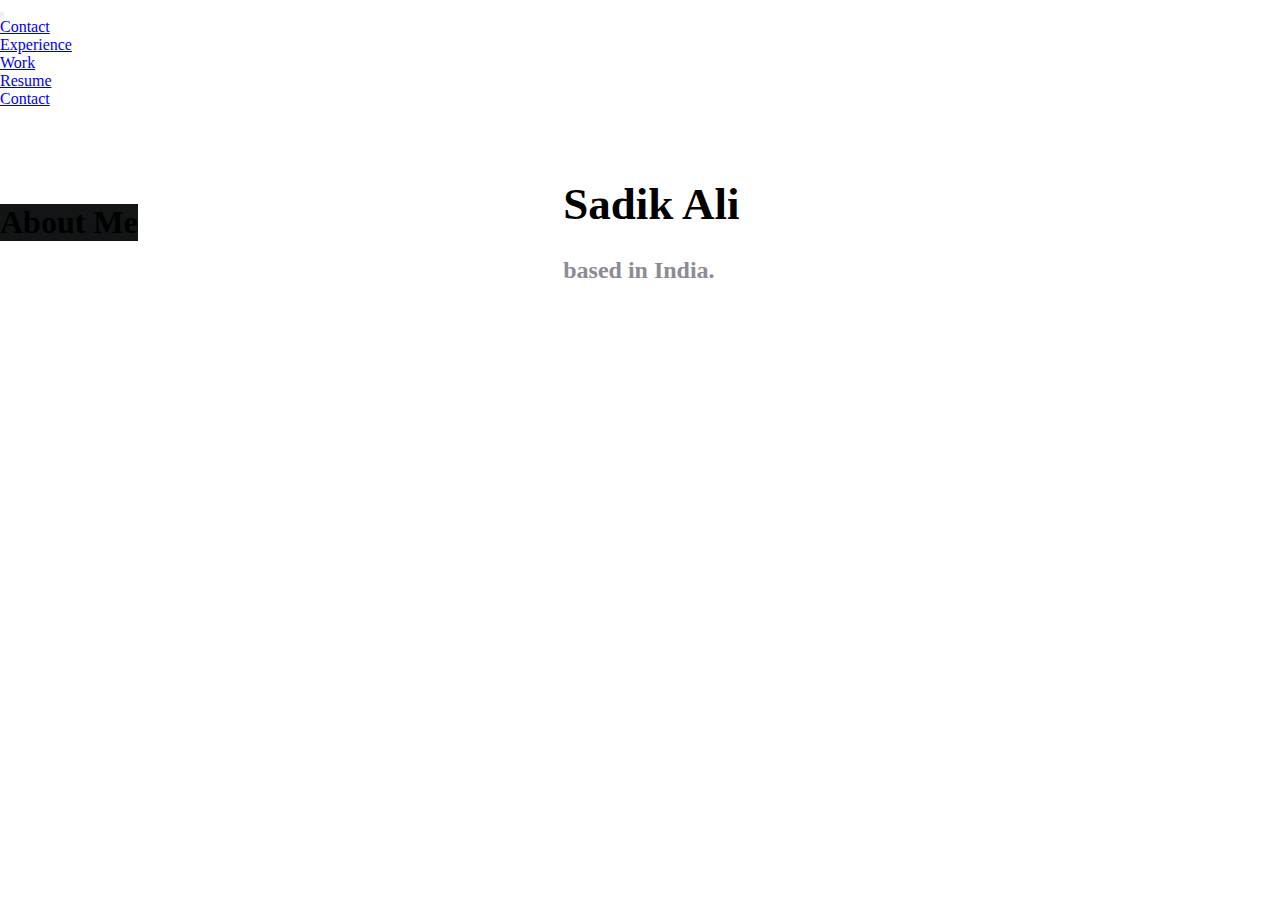
==== contact.html @ 028b053a "update" ====
<!DOCTYPE html>
<html lang="en">

<head>
    <meta charset="UTF-8">
    <meta name="viewport" content="width=device-width, initial-scale=1.0">
    <title>Portfolio</title>
    <link href="https://cdn.jsdelivr.net/npm/bootstrap@5.0.2/dist/css/bootstrap.min.css" rel="stylesheet"
        integrity="sha384-EVSTQN3/azprG1Anm3QDgpJLIm9Nao0Yz1ztcQTwFspd3yD65VohhpuuCOmLASjC" crossorigin="anonymous">
    <style>
        @import url('https://fonts.googleapis.com/css2?family=Open+Sans:ital,wght@0,400;0,500;0,600;0,700;0,800;1,500;1,600&display=swap');
    </style>
    <link rel="stylesheet" href="style.css">
</head>

<body>
    <div class="main_wrapper">
        <nav class="navbar navbar-expand-lg navbar-light bg-light">
            <div class="container">
                <button class="navbar-toggler" type="button" data-bs-toggle="collapse"
                    data-bs-target="#navbarTogglerDemo01" aria-controls="navbarTogglerDemo01" aria-expanded="false"
                    aria-label="Toggle navigation">
                    <span class="navbar-toggler-icon"></span>
                </button>
                <div class="collapse navbar-collapse justify-content-between" id="navbarTogglerDemo01">
                    <a class="navbar-brand py-3" href="/index.html">Contact</a>
                    <ul class="navbar-nav d-flex">
                        <li class="nav-item">
                            <!-- <a class="nav-link active" aria-current="page" href="#">Experience</a> -->
                            <a class="nav-link" aria-current="page" href="/experience.html">Experience</a>
                        </li>
                        <li class="nav-item">
                            <a class="nav-link" href="/work.html">Work</a>
                        </li>
                        <li class="nav-item">
                            <a class="nav-link" href="/resume.html">Resume</a>
                        </li>
                        <li class="nav-item">
                            <a class="nav-link" href="/contact.html">Contact</a>
                        </li>
                    </ul>
                </div>
            </div>
        </nav>
        <div class="container">
            <div class="row section_one" style="margin-top: 6rem;">
                <div class="col-lg-6 col-sm-12 py-5 px-5" style="background-color: #121516;">
                    <h1 class="text-white text-center mb-4">About Me</h1>
                </div>
                <div class="col-lg-6 col-sm-12 py-5" style="position: absolute;left: 44%;">
                    <div class="detail">
                        <div class="name_wrapper">
                            <h2 style="font-size: 45px;color: #fff;">I'm</h2>
                            <h2 class="name_text" style="font-size: 45px;">Sadik Ali</h2>
                        </div>
                        <h2 style="color: #fff;">
                            Software developer
                        </h2>
                        <h2 style="color: #8D8B94;">
                            based in India.
                        </h2>
                        <p style="color: #fff;">i'm probably the most passionate developer you will ever get to work
                            with. if you gave a
                            great
                            project that needs some amazing skills, i'm your guy.</p>
                    </div>
                </div>
            </div>

        </div>
    </div>
    </div>
    <!-- script -->
    <script src="https://cdn.jsdelivr.net/npm/bootstrap@5.0.2/dist/js/bootstrap.bundle.min.js"
        integrity="sha384-MrcW6ZMFYlzcLA8Nl+NtUVF0sA7MsXsP1UyJoMp4YLEuNSfAP+JcXn/tWtIaxVXM"
        crossorigin="anonymous"></script>
    <script>
        const text = document.querySelector('.text p');
        text.innerHTML = text.innerText.split("").map((char, i) =>
            `<span style="transform:rotate(${i * 7.4}deg)">${char}</span>`
        ).join('')
    </script>
</body>

</html>
---- style.css ----
@import url("https://fonts.googleapis.com/css2?family=Open+Sans:ital,wght@0,400;0,500;0,600;0,700;0,800;1,500;1,600&display=swap");
* {
  margin: 0;
  padding: 0;
  box-sizing: border-box;
}

body {
  font-size: 16px;
  font-family: consolas;
}

.section_one {
  display: flex;
  align-items: center;
  gap: 50px;
  margin-top: 50px;
}
@media screen and (max-width: 600px) {
  .section_one {
    flex-direction: column;
  }
}
.section_one .circle {
  position: relative;
  width: 250px;
  height: 250px;
  /* background-color: #ccc; */
  border-radius: 50%;
  display: flex;
  justify-content: center;
  align-items: center;
}
.section_one .circle .logo {
  position: absolute;
  width: 200px;
  height: 200px;
  background-color: #fff;
  border-radius: 50%;
  background: url(./sadik.jpg);
  background-size: cover;
  filter: brightness(1.2) contrast(1);
  border: 1px solid #000;
}
.section_one .circle .text {
  position: absolute;
  width: 100%;
  height: 100%;
  animation: animateText 20s linear infinite;
}
.section_one .circle .text span {
  position: absolute;
  left: 50%;
  font-size: 19px;
  font-weight: 800;
  transform-origin: 0 125px;
  font-family: consolas;
  text-transform: uppercase;
  background: linear-gradient(to right, #121fcf 0%, #cf1512 100%);
  background-clip: text;
  -webkit-background-clip: text;
  -webkit-text-fill-color: transparent;
}
@keyframes animateText {
  0% {
    transform: rotate(0deg);
  }
  50% {
    transform: rotate(100deg);
  }
  100% {
    transform: rotate(-120deg);
  }
}
.section_one .detail h1 {
  font-size: 50px;
  font-weight: 700;
}
.section_one .detail h5 {
  font-size: 20px;
  font-weight: 700;
  color: #ccc;
}

.section_two {
  display: flex;
  align-items: center;
  gap: 50px;
  margin-top: 50px;
}
.section_two .detail svg {
  width: 100%;
  height: 100%;
}
.section_two .detail svg text {
  animation: stroke 8s infinite alternate;
  stroke-width: 1;
  stroke: #365fa0;
  font-size: 50px;
}
@keyframes stroke {
  0% {
    fill: rgba(72, 138, 204, 0);
    stroke: rgb(54, 95, 160);
    stroke-dashoffset: 25%;
    stroke-dasharray: 0 50%;
    stroke-width: 2;
  }
  70% {
    fill: rgba(72, 138, 204, 0);
    stroke: rgb(54, 95, 160);
  }
  80% {
    fill: rgba(72, 138, 204, 0);
    stroke: rgb(54, 95, 160);
    stroke-width: 3;
  }
  100% {
    fill: rgb(72, 138, 204);
    stroke: rgba(54, 95, 160, 0);
    stroke-dashoffset: -25%;
    stroke-dasharray: 50% 0;
    stroke-width: 0;
  }
}/*# sourceMappingURL=style.css.map */
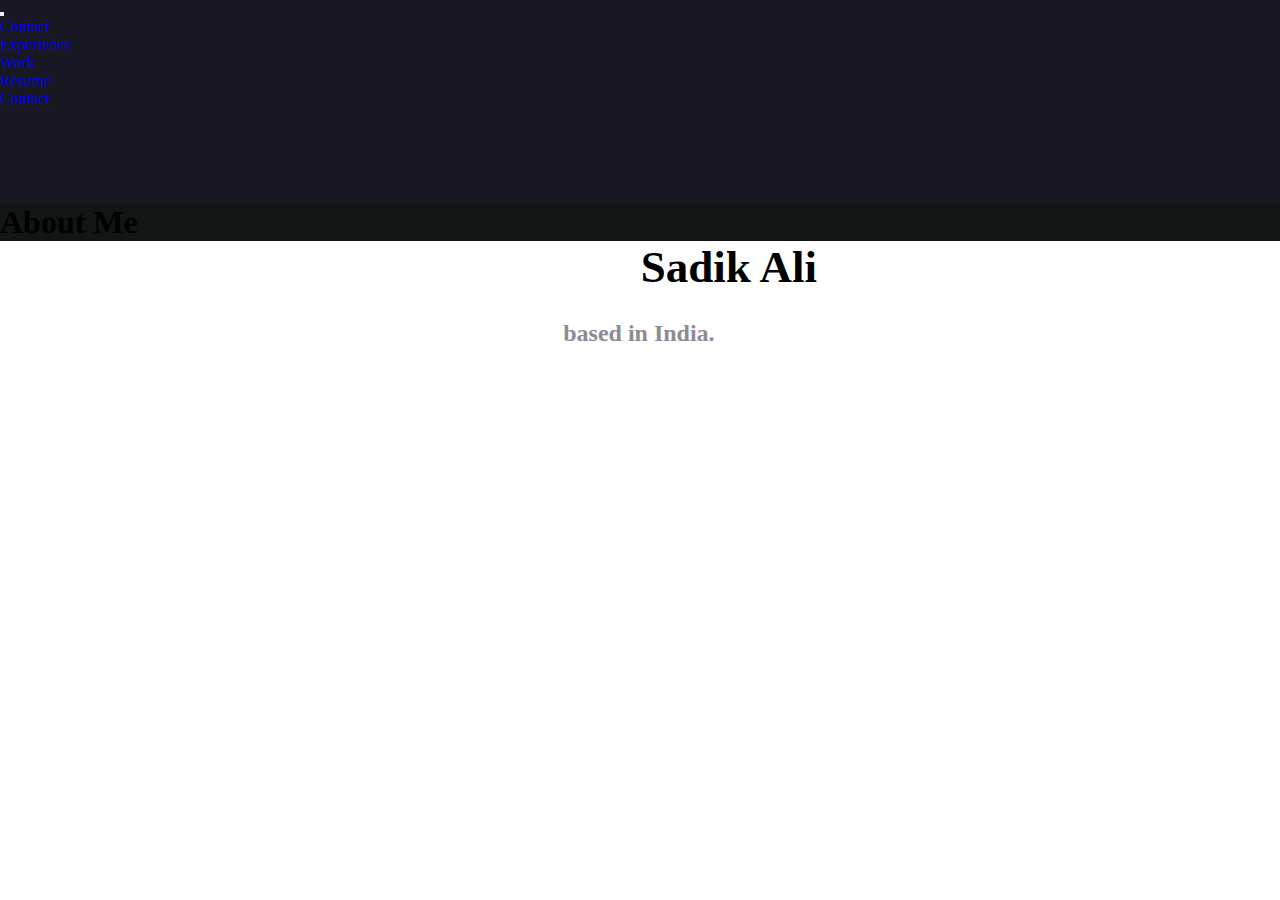
==== commit 4b9f372b: "3" ====
--- a/contact.html
+++ b/contact.html
@@ -23,20 +23,20 @@
                     <span class="navbar-toggler-icon"></span>
                 </button>
                 <div class="collapse navbar-collapse justify-content-between" id="navbarTogglerDemo01">
-                    <a class="navbar-brand py-3" href="/index.html">Contact</a>
+                    <a class="navbar-brand py-3" href="./index.html">Contact</a>
                     <ul class="navbar-nav d-flex">
                         <li class="nav-item">
                             <!-- <a class="nav-link active" aria-current="page" href="#">Experience</a> -->
-                            <a class="nav-link" aria-current="page" href="/experience.html">Experience</a>
+                            <a class="nav-link" aria-current="page" href="./experience.html">Experience</a>
                         </li>
                         <li class="nav-item">
-                            <a class="nav-link" href="/work.html">Work</a>
+                            <a class="nav-link" href="./work.html">Work</a>
                         </li>
                         <li class="nav-item">
-                            <a class="nav-link" href="/resume.html">Resume</a>
+                            <a class="nav-link" href="./resume.html">Resume</a>
                         </li>
                         <li class="nav-item">
-                            <a class="nav-link" href="/contact.html">Contact</a>
+                            <a class="nav-link" href="./contact.html">Contact</a>
                         </li>
                     </ul>
                 </div>
--- a/style.css
+++ b/style.css
@@ -10,26 +10,31 @@
   font-family: consolas;
 }
 
-.section_one {
-  display: flex;
-  align-items: center;
-  gap: 50px;
-  margin-top: 50px;
+.main_wrapper {
+  background-color: #181824;
 }
-@media screen and (max-width: 600px) {
-  .section_one {
-    flex-direction: column;
-  }
+
+.home,
+.experience,
+.work,
+.resume,
+.contact {
+  padding: 7rem 0rem 6rem;
 }
+
 .section_one .circle {
   position: relative;
   width: 250px;
   height: 250px;
-  /* background-color: #ccc; */
   border-radius: 50%;
   display: flex;
   justify-content: center;
   align-items: center;
+}
+@media screen and (max-width: 600px) {
+  .section_one .circle {
+    width: 100%;
+  }
 }
 .section_one .circle .logo {
   position: absolute;
@@ -56,7 +61,7 @@
   transform-origin: 0 125px;
   font-family: consolas;
   text-transform: uppercase;
-  background: linear-gradient(to right, #121fcf 0%, #cf1512 100%);
+  background: radial-gradient(circle farthest-side at center center, #ff0000 0%, #ffff00 25%, #05c1ff 50%, #ffff00 75%, #ff0000 100%);
   background-clip: text;
   -webkit-background-clip: text;
   -webkit-text-fill-color: transparent;
@@ -72,6 +77,37 @@
     transform: rotate(-120deg);
   }
 }
+.section_one .detail .name_wrapper {
+  display: flex;
+  gap: 10px;
+}
+.section_one .detail .name_text {
+  animation: stroke 3s infinite alternate;
+  font-size: 50px;
+  font-weight: 800;
+}
+@keyframes stroke {
+  0% {
+    background: linear-gradient(to left, #00ff00 0%, #00ffff 100%);
+    -webkit-background-clip: text;
+    -webkit-text-fill-color: transparent;
+  }
+  50% {
+    background: linear-gradient(to bottom right, #25cc0f 0%, #9e3212 100%);
+    -webkit-background-clip: text;
+    -webkit-text-fill-color: transparent;
+  }
+  75% {
+    background: linear-gradient(to left, #ffff00 0%, #05c1ff 50%, #ffff00 100%);
+    -webkit-background-clip: text;
+    -webkit-text-fill-color: transparent;
+  }
+  100% {
+    background: linear-gradient(to left, #008080 0%, #ffffff 25%, #05c1ff 50%, #ffffff 75%, #005757 100%);
+    -webkit-background-clip: text;
+    -webkit-text-fill-color: transparent;
+  }
+}
 .section_one .detail h1 {
   font-size: 50px;
   font-weight: 700;
@@ -80,46 +116,62 @@
   font-size: 20px;
   font-weight: 700;
   color: #ccc;
+  margin-left: 30px;
+}
+@media screen and (max-width: 600px) {
+  .section_one .detail h5 {
+    margin-left: 0px;
+    text-align: center;
+  }
 }
 
-.section_two {
+.experience {
+  color: #fff;
+}
+.experience .box_wrap {
+  display: grid;
+  gap: 30px;
+  grid-template-columns: repeat(3, 1fr);
+}
+.experience .box_wrap .work_exp {
   display: flex;
   align-items: center;
-  gap: 50px;
-  margin-top: 50px;
+  justify-content: space-evenly;
+  border: 1px solid #fff;
+  border-radius: 5px;
+  padding: 15px 10px;
 }
-.section_two .detail svg {
-  width: 100%;
-  height: 100%;
+.experience .box_wrap .work_exp .ex_circle {
+  display: flex;
+  align-items: center;
+  justify-content: center;
+  width: 80px;
+  height: 80px;
+  padding: 5px;
+  background: linear-gradient(#ccc 0 0) padding-box, linear-gradient(to right, #9c20aa, #fb3570) border-box;
+  color: #313149;
+  border: 5px solid transparent;
+  border-radius: 50px;
+  animation: circle 3s infinite alternate;
+  font-size: 20px;
+  font-weight: 700;
 }
-.section_two .detail svg text {
-  animation: stroke 8s infinite alternate;
-  stroke-width: 1;
-  stroke: #365fa0;
-  font-size: 50px;
+.experience .box_wrap .work_exp .ex_name {
+  font-size: 20px;
+  font-weight: 700;
+  text-transform: uppercase;
 }
-@keyframes stroke {
+@keyframes circle {
   0% {
-    fill: rgba(72, 138, 204, 0);
-    stroke: rgb(54, 95, 160);
-    stroke-dashoffset: 25%;
-    stroke-dasharray: 0 50%;
-    stroke-width: 2;
+    background: linear-gradient(#ccc 0 0) padding-box, linear-gradient(#f6b73c, #4d9f0c) border-box;
   }
-  70% {
-    fill: rgba(72, 138, 204, 0);
-    stroke: rgb(54, 95, 160);
+  50% {
+    background: linear-gradient(#ccc 0 0) padding-box, linear-gradient(to bottom right, #25cc0f 0%, #9e3212 100%) border-box;
   }
-  80% {
-    fill: rgba(72, 138, 204, 0);
-    stroke: rgb(54, 95, 160);
-    stroke-width: 3;
+  75% {
+    background: linear-gradient(#ccc 0 0) padding-box, linear-gradient(to left, #ffff00 0%, #05c1ff 50%, #ffff00 100%) border-box;
   }
   100% {
-    fill: rgb(72, 138, 204);
-    stroke: rgba(54, 95, 160, 0);
-    stroke-dashoffset: -25%;
-    stroke-dasharray: 50% 0;
-    stroke-width: 0;
+    background: linear-gradient(#ccc 0 0) padding-box, linear-gradient(to left, #008080 0%, #ffffff 25%, #05c1ff 50%, #ffffff 75%, #005757 100%) border-box;
   }
 }/*# sourceMappingURL=style.css.map */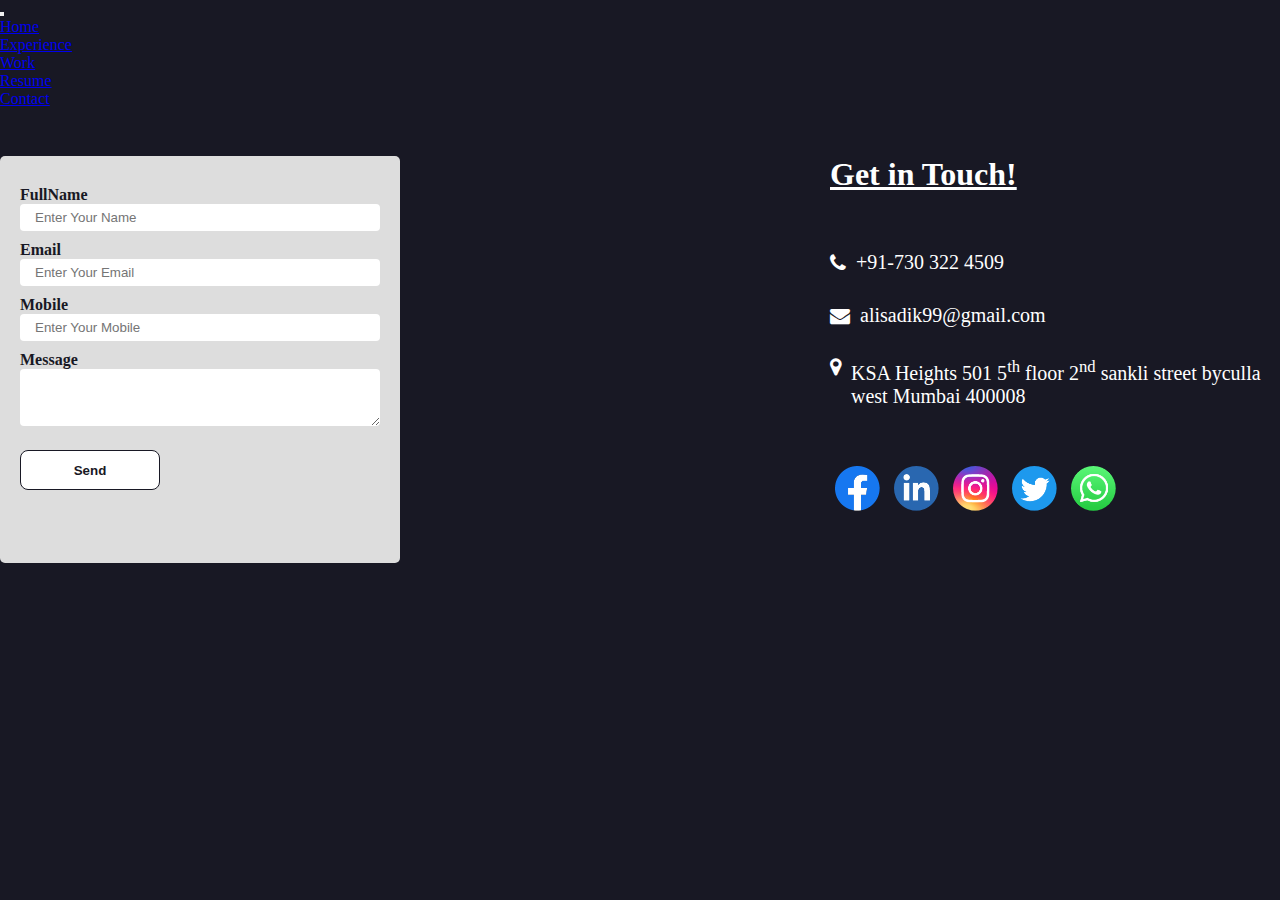
==== commit 48624807: "3" ====
--- a/contact.html
+++ b/contact.html
@@ -10,12 +10,13 @@
     <style>
         @import url('https://fonts.googleapis.com/css2?family=Open+Sans:ital,wght@0,400;0,500;0,600;0,700;0,800;1,500;1,600&display=swap');
     </style>
+    <link rel="stylesheet" href="https://cdnjs.cloudflare.com/ajax/libs/font-awesome/4.7.0/css/font-awesome.min.css">
     <link rel="stylesheet" href="style.css">
 </head>
 
 <body>
     <div class="main_wrapper">
-        <nav class="navbar navbar-expand-lg navbar-light bg-light">
+        <nav class="navbar sticky-top navbar-expand-lg navbar-light bg-light">
             <div class="container">
                 <button class="navbar-toggler" type="button" data-bs-toggle="collapse"
                     data-bs-target="#navbarTogglerDemo01" aria-controls="navbarTogglerDemo01" aria-expanded="false"
@@ -23,7 +24,7 @@
                     <span class="navbar-toggler-icon"></span>
                 </button>
                 <div class="collapse navbar-collapse justify-content-between" id="navbarTogglerDemo01">
-                    <a class="navbar-brand py-3" href="./index.html">Contact</a>
+                    <a class="navbar-brand py-3" href="./index.html">Home</a>
                     <ul class="navbar-nav d-flex">
                         <li class="nav-item">
                             <!-- <a class="nav-link active" aria-current="page" href="#">Experience</a> -->
@@ -42,43 +43,91 @@
                 </div>
             </div>
         </nav>
-        <div class="container">
-            <div class="row section_one" style="margin-top: 6rem;">
-                <div class="col-lg-6 col-sm-12 py-5 px-5" style="background-color: #121516;">
-                    <h1 class="text-white text-center mb-4">About Me</h1>
+        <div class="container contact" id="contact">
+
+            <div class="main_section">
+                <div class="form_section">
+                    <form action="">
+                        <label for="name">FullName</label>
+                        <input type="text" id="name" placeholder="Enter Your Name"> <br>
+                        <label for="email">Email</label>
+                        <input type="email" id="email" placeholder="Enter Your Email"> <br>
+                        <label for="mobile">Mobile</label>
+                        <input type="tel" id="mobile" placeholder="Enter Your Mobile"> <br>
+                        <label for="message">Message</label>
+                        <textarea id="message" rows="3"> </textarea> <br>
+                        <button type="submit" class="submit" id="submit" onclick="sendEmail()"> Send</button>
+                    </form>
                 </div>
-                <div class="col-lg-6 col-sm-12 py-5" style="position: absolute;left: 44%;">
-                    <div class="detail">
-                        <div class="name_wrapper">
-                            <h2 style="font-size: 45px;color: #fff;">I'm</h2>
-                            <h2 class="name_text" style="font-size: 45px;">Sadik Ali</h2>
+                <div class="contact_section">
+                    <h1 class="get_touch">Get in Touch!</h1>
+                    <div class="contact_details">
+                        <div class="icon_div"><i class="fa fa-phone fa-1x" aria-hidden="true"></i><a
+                                href="tel:+917303224509"> +91-730
+                                322
+                                4509</a></div>
+                        <div class="icon_div"><i class="fa fa-envelope fa-1x" aria-hidden="true"></i><a
+                                href="mailto:alisadik99@gmail.com">alisadik99@gmail.com</a></div>
+                        <div class="icon_div"><i class="fa fa-map-marker fa-1x" aria-hidden="true"
+                                style="align-self: flex-start;"></i>
+                            <p>KSA Heights 501
+                                5<sup>th</sup> floor 2<sup>nd</sup> sankli
+                                street byculla west Mumbai 400008</p>
                         </div>
-                        <h2 style="color: #fff;">
-                            Software developer
-                        </h2>
-                        <h2 style="color: #8D8B94;">
-                            based in India.
-                        </h2>
-                        <p style="color: #fff;">i'm probably the most passionate developer you will ever get to work
-                            with. if you gave a
-                            great
-                            project that needs some amazing skills, i'm your guy.</p>
+                    </div>
+                    <div class="social_section">
+                        <a class="href_link" href="https://m.facebook.com/" target="_blank" style="padding: 5px;">
+                            <img src="./iconFbColor.png" alt="facebook" />
+                        </a>
+                        <a class="href_link" href="https://in.linkedin.com/company/" target="_blank"
+                            style="padding: 5px;">
+                            <img src="./iconLinkedinColor.png" alt="linkedin" />
+                        </a>
+                        <a class="href_link" href="https://www.instagram.com/" target="_blank" style="padding: 5px;">
+                            <img src="./iconInstaColor.png" alt="instagram" />
+                        </a>
+                        <a class="href_link" href="https://mobile.twitter.com/" target="_blank" style="padding: 5px;">
+                            <img src="./IconTwitterColor.png" alt="twitter" />
+                        </a>
+                        <a class="href_link" href="https://wa.me/+917303224509" target="_blank" style="padding: 5px;">
+                            <img src="./iconWhatsappColor.png" alt="whatsapp" />
+                        </a>
                     </div>
                 </div>
+
             </div>
-
         </div>
     </div>
-    </div>
     <!-- script -->
+    <script src="https://cdnjs.cloudflare.com/ajax/libs/jquery/3.7.1/jquery.min.js"
+        integrity="sha512-v2CJ7UaYy4JwqLDIrZUI/4hqeoQieOmAZNXBeQyjo21dadnwR+8ZaIJVT8EE2iyI61OV8e6M8PP2/4hpQINQ/g=="
+        crossorigin="anonymous" referrerpolicy="no-referrer"></script>
     <script src="https://cdn.jsdelivr.net/npm/bootstrap@5.0.2/dist/js/bootstrap.bundle.min.js"
         integrity="sha384-MrcW6ZMFYlzcLA8Nl+NtUVF0sA7MsXsP1UyJoMp4YLEuNSfAP+JcXn/tWtIaxVXM"
         crossorigin="anonymous"></script>
+    <script src="https://smtpjs.com/v3/smtp.js"></script>
     <script>
-        const text = document.querySelector('.text p');
-        text.innerHTML = text.innerText.split("").map((char, i) =>
-            `<span style="transform:rotate(${i * 7.4}deg)">${char}</span>`
-        ).join('')
+        function sendEmail() {
+
+            let name = document.getElementById("name").value;
+            let email = document.getElementById("email").value;
+            let mobile = document.getElementById("mobile").value;
+            let message = document.getElementById("message").value;
+            let finalmessage = "Name :" + name + "<br />  Email :" + email + "<br /> :" + mobile + "<br />  Message :" + message + "<br ?>";
+            // alert(finalmessage)
+            Email.send({
+                // host: 'smtp.elasticemail.com',
+                // username: 'alisadik99@gmail.com',
+                // password: '711BD5ED0167F6A06304FA088EF557729150',
+                SecureToken: "a76909b9-bb33-4b82-9248-db9d1f9e0a6f",
+                To: 'alisadik99@gmail.com',
+                From: "alisadik99@gmail.com",
+                Subject: "Mail from website",
+                Body: finalmessage,
+            }).then(
+                message => alert(message)
+            );
+        }
     </script>
 </body>
 
--- a/style.css
+++ b/style.css
@@ -12,17 +12,47 @@
 
 .main_wrapper {
   background-color: #181824;
+  height: 100vh;
+}
+@media screen and (max-width: 600px) {
+  .main_wrapper {
+    height: auto;
+  }
+}
+@media screen and (max-width: 600px) {
+  .main_wrapper .navbar-toggler {
+    margin-bottom: 0px;
+  }
 }
 
 .home,
 .experience,
 .work,
-.resume,
-.contact {
-  padding: 7rem 0rem 6rem;
-}
-
-.section_one .circle {
+.resume {
+  padding: 6rem 1.5rem;
+}
+@media screen and (max-width: 600px) {
+  .home,
+  .experience,
+  .work,
+  .resume {
+    padding: 2rem 1rem;
+  }
+}
+
+.home .main_section {
+  display: flex;
+}
+@media screen and (max-width: 600px) {
+  .home .main_section {
+    flex-direction: column;
+  }
+}
+.home .main_section .left_side {
+  background-color: #121516;
+  padding: 20px;
+}
+.home .main_section .left_side .circle {
   position: relative;
   width: 250px;
   height: 250px;
@@ -32,11 +62,11 @@
   align-items: center;
 }
 @media screen and (max-width: 600px) {
-  .section_one .circle {
+  .home .main_section .left_side .circle {
     width: 100%;
   }
 }
-.section_one .circle .logo {
+.home .main_section .left_side .circle .logo {
   position: absolute;
   width: 200px;
   height: 200px;
@@ -47,13 +77,13 @@
   filter: brightness(1.2) contrast(1);
   border: 1px solid #000;
 }
-.section_one .circle .text {
+.home .main_section .left_side .circle .text {
   position: absolute;
   width: 100%;
   height: 100%;
   animation: animateText 20s linear infinite;
 }
-.section_one .circle .text span {
+.home .main_section .left_side .circle .text span {
   position: absolute;
   left: 50%;
   font-size: 19px;
@@ -77,14 +107,48 @@
     transform: rotate(-120deg);
   }
 }
-.section_one .detail .name_wrapper {
+.home .main_section .right_side {
+  padding: 20px;
+}
+@media screen and (max-width: 600px) {
+  .home .main_section .right_side {
+    padding: 20px 0px;
+  }
+}
+@media screen and (max-width: 600px) {
+  .home .main_section .right_side .detail {
+    text-align: center;
+  }
+}
+.home .main_section .right_side .detail .name_wrapper {
   display: flex;
   gap: 10px;
 }
-.section_one .detail .name_text {
+@media screen and (max-width: 600px) {
+  .home .main_section .right_side .detail .name_wrapper {
+    justify-content: center;
+    margin-bottom: 20px;
+  }
+}
+.home .main_section .right_side .detail .name_wrapper .im_text {
+  color: #fff;
+  font-size: 50px;
+  font-weight: 800;
+}
+@media screen and (max-width: 600px) {
+  .home .main_section .right_side .detail .name_wrapper .im_text {
+    font-size: 35px;
+  }
+}
+.home .main_section .right_side .detail .name_wrapper .name_text {
   animation: stroke 3s infinite alternate;
   font-size: 50px;
   font-weight: 800;
+}
+@media screen and (max-width: 600px) {
+  .home .main_section .right_side .detail .name_wrapper .name_text {
+    font-size: 35px;
+  }
 }
 @keyframes stroke {
   0% {
@@ -108,18 +172,18 @@
     -webkit-text-fill-color: transparent;
   }
 }
-.section_one .detail h1 {
+.home .main_section .right_side .detail h1 {
   font-size: 50px;
   font-weight: 700;
 }
-.section_one .detail h5 {
+.home .main_section .right_side .detail h5 {
   font-size: 20px;
   font-weight: 700;
   color: #ccc;
   margin-left: 30px;
 }
 @media screen and (max-width: 600px) {
-  .section_one .detail h5 {
+  .home .main_section .right_side .detail h5 {
     margin-left: 0px;
     text-align: center;
   }
@@ -130,24 +194,29 @@
 }
 .experience .box_wrap {
   display: grid;
-  gap: 30px;
-  grid-template-columns: repeat(3, 1fr);
+  gap: 25px 50px;
+  grid-template-columns: repeat(3, 340px);
+}
+@media screen and (max-width: 600px) {
+  .experience .box_wrap {
+    grid-template-columns: repeat(1, 1fr);
+  }
 }
 .experience .box_wrap .work_exp {
   display: flex;
   align-items: center;
-  justify-content: space-evenly;
+  gap: 15px;
   border: 1px solid #fff;
   border-radius: 5px;
-  padding: 15px 10px;
+  padding: 15px 20px;
 }
 .experience .box_wrap .work_exp .ex_circle {
   display: flex;
   align-items: center;
-  justify-content: center;
+  flex-direction: column;
   width: 80px;
   height: 80px;
-  padding: 5px;
+  padding: 10px 0px 0px 0px;
   background: linear-gradient(#ccc 0 0) padding-box, linear-gradient(to right, #9c20aa, #fb3570) border-box;
   color: #313149;
   border: 5px solid transparent;
@@ -160,6 +229,7 @@
   font-size: 20px;
   font-weight: 700;
   text-transform: uppercase;
+  text-align: left;
 }
 @keyframes circle {
   0% {
@@ -174,4 +244,147 @@
   100% {
     background: linear-gradient(#ccc 0 0) padding-box, linear-gradient(to left, #008080 0%, #ffffff 25%, #05c1ff 50%, #ffffff 75%, #005757 100%) border-box;
   }
+}
+
+.work .slick_box {
+  height: auto;
+  padding: 20px 0px;
+  background-color: #00ffff;
+}
+.work .slick_box .main_item {
+  margin: 0px 10px;
+  height: 100px;
+  background-color: green;
+  position: relative;
+}
+.work .slick_box .main_item::after {
+  content: "";
+  position: absolute;
+  right: 0;
+  width: 0;
+  height: 0;
+  border-top: 50px solid #00ffff;
+  border-bottom: 50px solid #00ffff;
+  border-left: 60px solid transparent;
+}
+.work .slick_box .main_item .arrow-rightasdas {
+  width: 100%;
+  height: 100px;
+}
+
+.contact .main_section {
+  display: flex;
+  justify-content: space-between;
+}
+@media screen and (max-width: 600px) {
+  .contact .main_section {
+    flex-direction: column;
+  }
+}
+.contact .main_section .form_section {
+  margin-top: 3rem;
+  width: 400px;
+  border-radius: 5px;
+  display: flex;
+  justify-content: center;
+  background-color: #ddd;
+  padding: 30px 30px;
+}
+@media screen and (max-width: 600px) {
+  .contact .main_section .form_section {
+    width: 100%;
+  }
+}
+.contact .main_section .form_section label {
+  color: #181824;
+  font-weight: 600;
+}
+.contact .main_section .form_section input,
+.contact .main_section .form_section textarea {
+  width: 360px;
+  border-radius: 4px;
+  border: none;
+  padding: 6px 15px;
+  margin-bottom: 10px;
+}
+@media screen and (max-width: 600px) {
+  .contact .main_section .form_section input,
+  .contact .main_section .form_section textarea {
+    width: 100%;
+  }
+}
+.contact .main_section .form_section .submit {
+  width: 140px;
+  height: 40px;
+  border-radius: 8px;
+  border: 1px solid #181824;
+  color: #181824;
+  background-color: #fff;
+  font-weight: 600;
+  margin-top: 10px;
+  transition: 0.5s ease-in-out;
+}
+.contact .main_section .form_section .submit:hover {
+  color: #fff;
+  background-color: #292935;
+  transform: scale(1.1) translateX(10px);
+}
+.contact .main_section .contact_section {
+  margin: 3rem 0rem;
+  width: 450px;
+  color: #fff;
+}
+@media screen and (max-width: 600px) {
+  .contact .main_section .contact_section {
+    width: 100%;
+    text-align: center;
+  }
+}
+.contact .main_section .contact_section .get_touch {
+  text-decoration: underline;
+  color: #fff;
+  margin-bottom: 3rem;
+}
+.contact .main_section .contact_section .contact_details {
+  display: flex;
+  flex-direction: column;
+  justify-content: space-between;
+  gap: 10px;
+}
+@media screen and (max-width: 600px) {
+  .contact .main_section .contact_section .contact_details {
+    gap: 2px;
+  }
+}
+.contact .main_section .contact_section .contact_details .icon_div {
+  display: flex;
+  align-items: center;
+  gap: 10px;
+  color: #fff;
+  font-size: 20px;
+  margin: 10px 0px;
+}
+@media screen and (max-width: 600px) {
+  .contact .main_section .contact_section .contact_details .icon_div {
+    justify-content: center;
+  }
+}
+.contact .main_section .contact_section .contact_details .icon_div a {
+  color: #fff;
+  text-decoration: none;
+  font-size: 20px;
+}
+.contact .main_section .contact_section .social_section {
+  margin-top: 3rem;
+}
+@media screen and (max-width: 600px) {
+  .contact .main_section .contact_section .social_section {
+    margin-top: 1rem;
+  }
+}
+.contact .main_section .contact_section .social_section a.href_link {
+  text-decoration: none;
+}
+.contact .main_section .contact_section .social_section a.href_link img {
+  width: 45px;
 }/*# sourceMappingURL=style.css.map */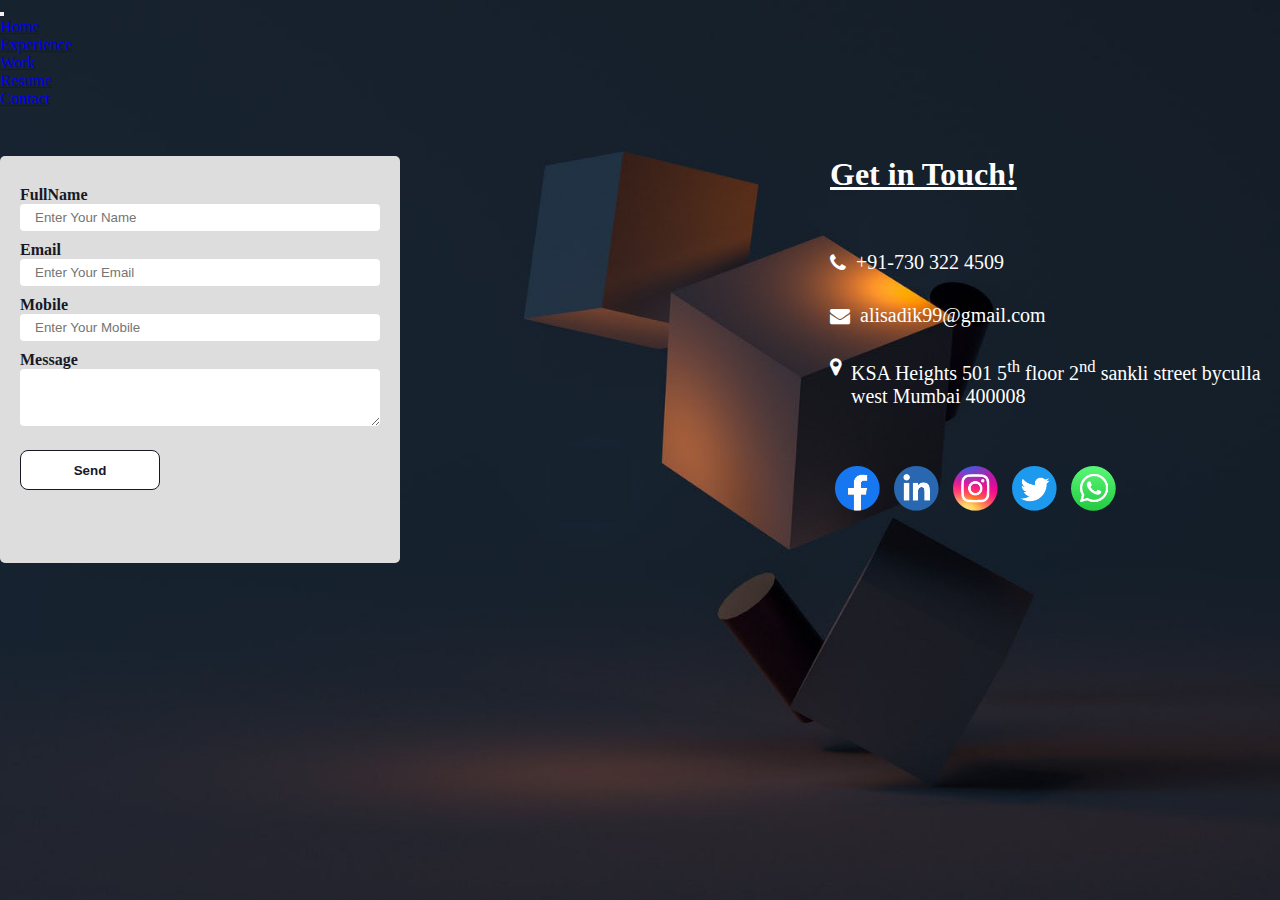
==== commit c8ee33f2: "changes 6" ====
--- a/contact.html
+++ b/contact.html
@@ -70,9 +70,9 @@
                                 href="mailto:alisadik99@gmail.com">alisadik99@gmail.com</a></div>
                         <div class="icon_div"><i class="fa fa-map-marker fa-1x" aria-hidden="true"
                                 style="align-self: flex-start;"></i>
-                            <p>KSA Heights 501
+                            <a>KSA Heights 501
                                 5<sup>th</sup> floor 2<sup>nd</sup> sankli
-                                street byculla west Mumbai 400008</p>
+                                street byculla west Mumbai 400008</a>
                         </div>
                     </div>
                     <div class="social_section">
--- a/style.css
+++ b/style.css
@@ -8,10 +8,52 @@
 body {
   font-size: 16px;
   font-family: consolas;
-}
-
+  background-image: url(./tamalsen-home-cover.jpg);
+  background-size: cover;
+  background-repeat: no-repeat;
+}
+@media screen and (max-width: 600px) {
+  body {
+    background-size: inherit;
+    background-position: top;
+  }
+}
+
+.name_text_color {
+  animation: stroke1 2s infinite;
+  font-size: 60px;
+  font-weight: 700;
+}
+@media screen and (max-width: 600px) {
+  .name_text_color {
+    font-size: 35px;
+  }
+}
+
+@keyframes stroke1 {
+  0% {
+    background: linear-gradient(to left, #00ff00 0%, #00ffff 100%);
+    -webkit-background-clip: text;
+    -webkit-text-fill-color: transparent;
+  }
+  50% {
+    background: linear-gradient(to left, #25cc0f 0%, #9e3212 100%);
+    -webkit-background-clip: text;
+    -webkit-text-fill-color: transparent;
+  }
+  75% {
+    background: linear-gradient(to left, #ffff00 0%, #05c1ff 50%, #ffff00 100%);
+    -webkit-background-clip: text;
+    -webkit-text-fill-color: transparent;
+  }
+  100% {
+    background: linear-gradient(to left, #008080 0%, #05c1ff 50%, #005757 100%);
+    -webkit-background-clip: text;
+    -webkit-text-fill-color: transparent;
+  }
+}
 .main_wrapper {
-  background-color: #181824;
+  width: 100%;
   height: 100vh;
 }
 @media screen and (max-width: 600px) {
@@ -27,15 +69,13 @@
 
 .home,
 .experience,
-.work,
-.resume {
+.work {
   padding: 6rem 1.5rem;
 }
 @media screen and (max-width: 600px) {
   .home,
   .experience,
-  .work,
-  .resume {
+  .work {
     padding: 2rem 1rem;
   }
 }
@@ -272,6 +312,136 @@
   height: 100px;
 }
 
+.resume {
+  display: flex;
+  justify-content: flex-start;
+  flex-direction: column;
+  align-items: center;
+  width: 770px;
+  height: 80vh;
+  padding: 2rem 0rem;
+  overflow-y: auto;
+}
+@media screen and (max-width: 600px) {
+  .resume {
+    width: 90%;
+    height: 92vh;
+    overflow-y: auto;
+    justify-content: flex-start;
+    align-items: unset;
+    padding: 1rem 0rem;
+  }
+}
+.resume .section_one {
+  display: flex;
+  flex-direction: row;
+  gap: 50px;
+}
+@media screen and (max-width: 600px) {
+  .resume .section_one {
+    gap: 30px;
+    flex-direction: column;
+  }
+}
+.resume .section_one .btn-right {
+  background: none;
+  border: 0;
+  font-size: 22px;
+  line-height: 2rem;
+  position: relative;
+  width: 20rem;
+  height: 2rem;
+  transition: 0.5s ease-in-out;
+}
+@media screen and (max-width: 600px) {
+  .resume .section_one .btn-right {
+    width: 95%;
+    margin: 0px auto;
+  }
+}
+.resume .section_one .btn-right::before, .resume .section_one .btn-right::after {
+  content: "";
+  position: absolute;
+  left: 0;
+  right: 0;
+  background: #29c0d5;
+  border-radius: 2px;
+  display: block;
+  transition: all 1s;
+  height: 1rem;
+}
+.resume .section_one .btn-right::before {
+  box-shadow: -1px 1px 0 #1897c0, -2px 2px 0 #1897c0, -3px 3px 0 #1897c0, -4px 4px 0 #1897c0;
+  transform: skew(45deg);
+  top: 0;
+}
+.resume .section_one .btn-right::after {
+  box-shadow: 1px 1px 0 #1897c0, 2px 2px 0 #1897c0, 3px 3px 0 #1897c0, 4px 4px 0 #1897c0;
+  transform: skew(-45deg);
+  bottom: 0;
+}
+.resume .section_one .btn-right:hover {
+  transform: translateX(20px) scaleY(1.1);
+}
+@media screen and (max-width: 600px) {
+  .resume .section_one .btn-right:hover {
+    transform: none;
+  }
+}
+.resume .section_one .btn-left {
+  background: none;
+  border: 0;
+  font-size: 22px;
+  line-height: 2rem;
+  position: relative;
+  width: 20rem;
+  height: 2rem;
+  transition: 0.5s ease-in-out;
+}
+@media screen and (max-width: 600px) {
+  .resume .section_one .btn-left {
+    width: 95%;
+    margin: 0px auto;
+  }
+}
+.resume .section_one .btn-left::before, .resume .section_one .btn-left::after {
+  content: "";
+  position: absolute;
+  left: 0;
+  right: 0;
+  background: #e4135d;
+  border-radius: 2px;
+  display: block;
+  transition: all 1s;
+  height: 1rem;
+}
+.resume .section_one .btn-left::before {
+  box-shadow: -1px 1px 0 #c81163, -2px 2px 0 #c81163, -3px 3px 0 #c81163, -4px 4px 0 #c81163;
+  transform: skew(45deg);
+  bottom: 0;
+  z-index: 1;
+}
+.resume .section_one .btn-left::after {
+  box-shadow: 1px 1px 0 #c81163, 2px 2px 0 #c81163, 3px 3px 0 #c81163, 4px 4px 0 #c81163;
+  transform: skew(-45deg);
+  top: 0;
+}
+.resume .section_one .btn-left:hover {
+  transform: translateX(-20px) scaleY(1.1);
+}
+@media screen and (max-width: 600px) {
+  .resume .section_one .btn-left:hover {
+    transform: none;
+  }
+}
+.resume .section_one .btn-right a,
+.resume .section_one .btn-left a {
+  color: #fff;
+  text-decoration: none;
+  position: relative;
+  z-index: 10;
+}
+
 .contact .main_section {
   display: flex;
   justify-content: space-between;
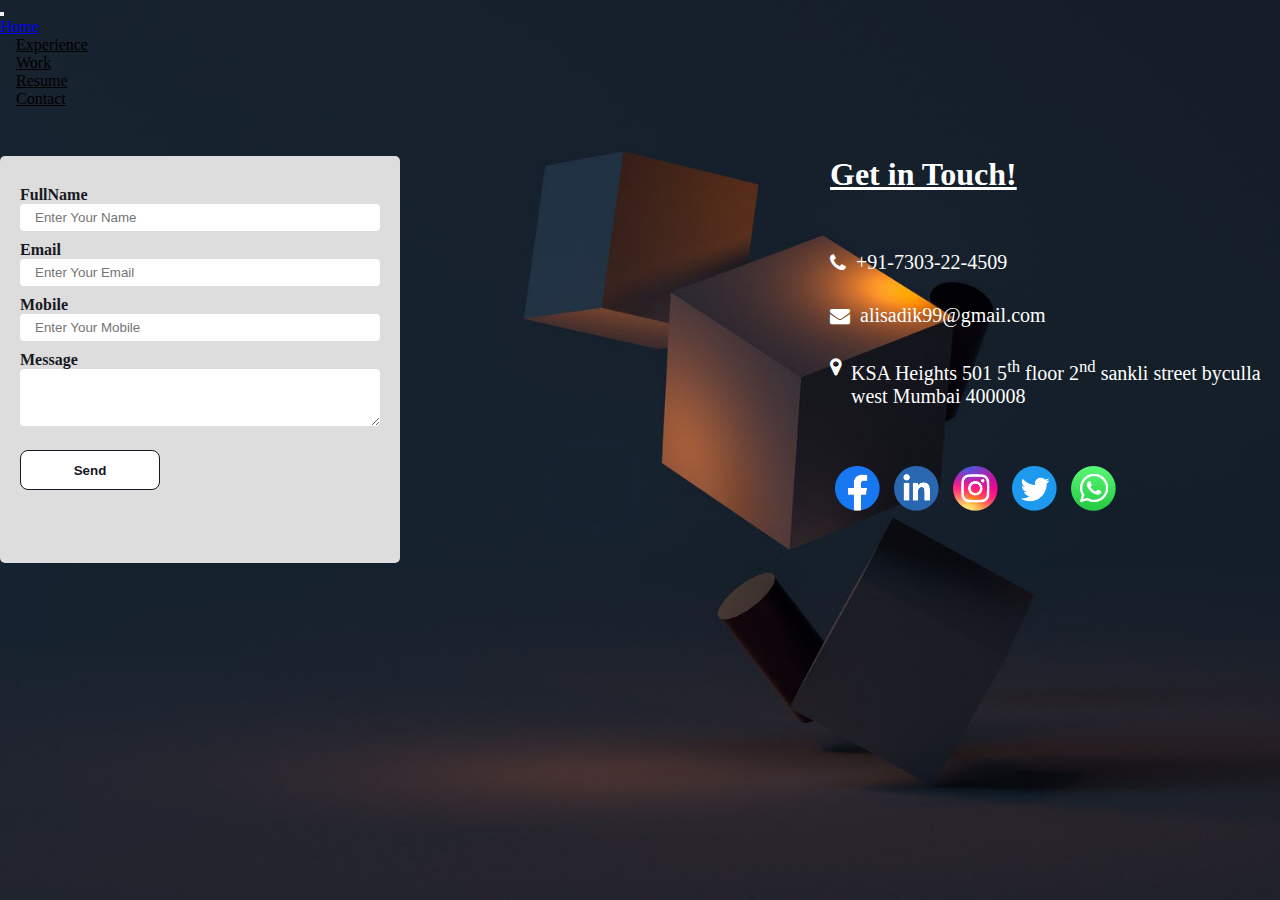
==== commit 916ad578: "new changes" ====
--- a/contact.html
+++ b/contact.html
@@ -63,9 +63,7 @@
                     <h1 class="get_touch">Get in Touch!</h1>
                     <div class="contact_details">
                         <div class="icon_div"><i class="fa fa-phone fa-1x" aria-hidden="true"></i><a
-                                href="tel:+917303224509"> +91-730
-                                322
-                                4509</a></div>
+                                href="tel:+917303224509"> +91-7303-22-4509</a></div>
                         <div class="icon_div"><i class="fa fa-envelope fa-1x" aria-hidden="true"></i><a
                                 href="mailto:alisadik99@gmail.com">alisadik99@gmail.com</a></div>
                         <div class="icon_div"><i class="fa fa-map-marker fa-1x" aria-hidden="true"
--- a/style.css
+++ b/style.css
@@ -65,6 +65,19 @@
   .main_wrapper .navbar-toggler {
     margin-bottom: 0px;
   }
+}
+.main_wrapper .navbar-light .navbar-nav .nav-link {
+  color: inherit;
+  padding: 0.2rem 1rem;
+  font-weight: 500;
+  transition: 0.3s ease-in-out;
+}
+.main_wrapper .navbar-light .navbar-nav .nav-link:hover {
+  color: #232323;
+  font-weight: 600;
+  background-color: #ddd;
+  border-radius: 4px;
+  transform: scale(1.1);
 }
 
 .home,
@@ -229,47 +242,65 @@
   }
 }
 
-.experience {
-  color: #fff;
-}
-.experience .box_wrap {
+.work {
+  color: #fff;
+}
+.work .box_wrap {
   display: grid;
-  gap: 25px 50px;
-  grid-template-columns: repeat(3, 340px);
-}
-@media screen and (max-width: 600px) {
-  .experience .box_wrap {
+  gap: 25px 30px;
+  grid-template-columns: repeat(3, 350px);
+}
+@media screen and (max-width: 600px) {
+  .work .box_wrap {
     grid-template-columns: repeat(1, 1fr);
   }
 }
-.experience .box_wrap .work_exp {
+.work .box_wrap .work_exp {
   display: flex;
   align-items: center;
-  gap: 15px;
+  gap: 10px;
   border: 1px solid #fff;
+  background-color: transparent;
   border-radius: 5px;
-  padding: 15px 20px;
-}
-.experience .box_wrap .work_exp .ex_circle {
+  padding: 20px 15px;
+  box-shadow: inset 0px 0px 10px 5px #fff;
+}
+.work .box_wrap .work_exp .ex_circle {
   display: flex;
   align-items: center;
   flex-direction: column;
-  width: 80px;
-  height: 80px;
-  padding: 10px 0px 0px 0px;
-  background: linear-gradient(#ccc 0 0) padding-box, linear-gradient(to right, #9c20aa, #fb3570) border-box;
-  color: #313149;
+  width: 350px;
+  height: 120px;
   border: 5px solid transparent;
-  border-radius: 50px;
+  border-radius: 10px;
+  padding: 10px 5px;
+  background: linear-gradient(#fff 0 0) padding-box, linear-gradient(to right, #9c20aa, #fb3570) border-box;
   animation: circle 3s infinite alternate;
-  font-size: 20px;
+}
+@media screen and (max-width: 600px) {
+  .work .box_wrap .work_exp .ex_circle {
+    width: 100%;
+  }
+}
+.work .box_wrap .work_exp p {
+  margin: 0px;
+}
+.work .box_wrap .work_exp .year {
+  font-size: 1rem;
+  color: #005757;
   font-weight: 700;
 }
-.experience .box_wrap .work_exp .ex_name {
-  font-size: 20px;
-  font-weight: 700;
+.work .box_wrap .work_exp .role {
+  font-size: 1.25rem;
+  color: #5e2877;
+  font-weight: bold;
+  text-transform: capitalize;
+}
+.work .box_wrap .work_exp .ex_name {
+  font-size: 1rem;
+  font-weight: 600;
+  color: #005757;
   text-transform: uppercase;
-  text-align: left;
 }
 @keyframes circle {
   0% {
@@ -286,30 +317,74 @@
   }
 }
 
-.work .slick_box {
-  height: auto;
-  padding: 20px 0px;
-  background-color: #00ffff;
-}
-.work .slick_box .main_item {
-  margin: 0px 10px;
-  height: 100px;
-  background-color: green;
+.experience .main_div {
+  width: 700px;
+  height: 350px;
+  margin: 0px auto;
+  background-color: transparent;
   position: relative;
 }
-.work .slick_box .main_item::after {
-  content: "";
+@media screen and (max-width: 600px) {
+  .experience .main_div {
+    width: 95%;
+    height: 70vh;
+  }
+}
+.experience .main_div .box {
   position: absolute;
-  right: 0;
-  width: 0;
-  height: 0;
-  border-top: 50px solid #00ffff;
-  border-bottom: 50px solid #00ffff;
-  border-left: 60px solid transparent;
-}
-.work .slick_box .main_item .arrow-rightasdas {
-  width: 100%;
-  height: 100px;
+  width: 100px;
+  text-align: center;
+  border-radius: 8px;
+  padding: 2px 0px;
+}
+.experience .main_div .box p {
+  margin: 0px;
+}
+.experience .main_div .box .year {
+  color: #fff;
+  font-weight: 600;
+}
+.experience .main_div .box .skill_name {
+  color: #fff;
+  font-weight: 600;
+  text-transform: uppercase;
+  font-style: italic;
+}
+.experience .main_div .a {
+  background: #25cc0f;
+  background: linear-gradient(to bottom right, #25cc0f 0%, #9e3212 100%);
+}
+.experience .main_div .b {
+  background: #b8e1fc;
+  background: radial-gradient(circle farthest-corner at center center, #b8e1fc 0%, #231421 100%);
+}
+.experience .main_div .c {
+  background: #25cc0f;
+  background: linear-gradient(to bottom right, #25cc0f 0%, #9e3212 100%);
+}
+.experience .main_div .d {
+  background: #cfe7fa;
+  background: linear-gradient(to right, #cfe7fa 0%, #6393c1 100%);
+}
+.experience .main_div .e {
+  background: #ffff00;
+  background: linear-gradient(to left, #ffff00 0%, #05c1ff 50%, #ffff00 100%);
+}
+.experience .main_div .f {
+  background: #00ff00;
+  background: linear-gradient(to left, #00ff00 0%, #00ffff 100%);
+}
+.experience .main_div .g {
+  background: #ffff00;
+  background: linear-gradient(to left, #ffff00 0%, #05c1ff 50%, #ffff00 100%);
+}
+.experience .main_div .h {
+  background: #25cc0f;
+  background: linear-gradient(to bottom right, #25cc0f 0%, #9e3212 100%);
+}
+.experience .main_div .i {
+  background: #ffff00;
+  background: linear-gradient(to left, #ffff00 0%, #05c1ff 50%, #ffff00 100%);
 }
 
 .resume {
@@ -334,13 +409,23 @@
 }
 .resume .section_one {
   display: flex;
-  flex-direction: row;
+  flex-direction: column;
   gap: 50px;
 }
 @media screen and (max-width: 600px) {
   .resume .section_one {
     gap: 30px;
     flex-direction: column;
+  }
+}
+.resume .section_one .fnance {
+  display: grid;
+  gap: 25px 30px;
+  grid-template-columns: repeat(2, 350px);
+}
+@media screen and (max-width: 600px) {
+  .resume .section_one .fnance {
+    display: contents;
   }
 }
 .resume .section_one .btn-right {
